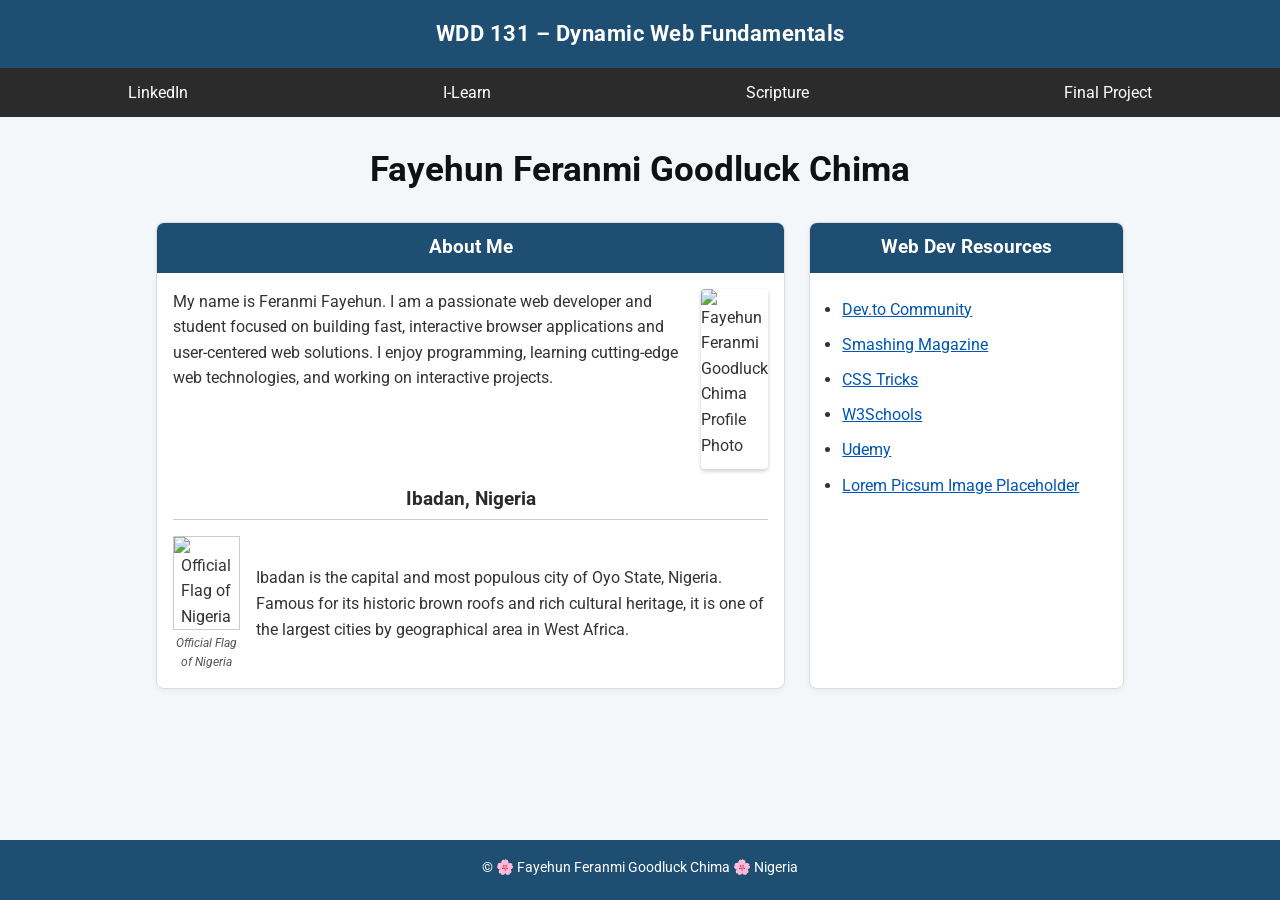
==== index.html @ e15c93b4 "Update on  wdd 131 assignment bio" ====
<!DOCTYPE html>
<html lang="en">
<head>
    <meta charset="UTF-8">
    <meta name="viewport" content="width=device-width, initial-scale=1.0">
    <title>WDD 131 – Dynamic Web Fundamentals – Fayehun Feranmi Goodluck Chima</title>
    <meta name="description" content="WDD 131 – Dynamic Web Fundamentals course landing page for Fayehun Feranmi Goodluck Chima featuring web development resources, student bio, and location overview.">
    <meta name="author" content="Fayehun Feranmi Goodluck Chima">
    
    <!-- Google Fonts -->
    <link rel="preconnect" href="https://fonts.googleapis.com">
    <link rel="preconnect" href="https://fonts.gstatic.com" crossorigin>
    <link href="https://fonts.googleapis.com/css2?family=Roboto:wght@300;400;700&display=swap" rel="stylesheet">
    
    <!-- Stylesheet -->
    <link rel="stylesheet" href="styles/base.css">
    
    <!-- JavaScript -->
    <script src="scripts/getdates.js" defer></script>
</head>
<body>

    <header>
        <span id="course-title">WDD 131 – Dynamic Web Fundamentals</span>
        <nav>
            <a href="https://www.linkedin.com" target="_blank" rel="noopener">LinkedIn</a>
            <a href="https://byupw.instructure.com/" target="_blank" rel="noopener">I-Learn</a>
            <a href="https://www.churchofjesuschrist.org/study/scriptures/bofm/1-ne/3?lang=eng&id=p7#p7" target="_blank" rel="noopener">Scripture</a>
            <a href="#">Final Project</a>
        </nav>
    </header>

    <main>
        <h1>Fayehun Feranmi Goodluck Chima</h1>

        <div class="grid-container">
            <!-- About Me Card -->
            <section class="card">
                <h2>About Me</h2>
                <div class="bio-content">
                    <p>
                        My name is Feranmi Fayehun. I am a passionate web developer and student focused on building fast, interactive browser applications and user-centered web solutions. I enjoy programming, learning cutting-edge web technologies, and working on interactive projects.
                    </p>
                    <img src="images/profile.webp" alt="Fayehun Feranmi Goodluck Chima Profile Photo" width="150" height="180" loading="lazy">
                </div>

                <div class="location-section">
                    <h3>Ibadan, Nigeria</h3>
                    <hr>
                    <div class="location-content">
                        <figure>
                            <img src="images/flag.webp" alt="Official Flag of Nigeria" width="130" height="70" loading="lazy">
                            <figcaption>Official Flag of Nigeria</figcaption>
                        </figure>
                        <p>
                            Ibadan is the capital and most populous city of Oyo State, Nigeria. Famous for its historic brown roofs and rich cultural heritage, it is one of the largest cities by geographical area in West Africa.
                        </p>
                    </div>
                </div>
            </section>

            <!-- Web Dev Resources Card -->
            <section class="card">
                <h2>Web Dev Resources</h2>
                <ul>
                    <li><a href="https://dev.to" target="_blank" rel="noopener">Dev.to Community</a></li>
                    <li><a href="https://www.smashingmagazine.com" target="_blank" rel="noopener">Smashing Magazine</a></li>
                    <li><a href="https://css-tricks.com" target="_blank" rel="noopener">CSS Tricks</a></li>
                    <li><a href="https://www.w3schools.com" target="_blank" rel="noopener">W3Schools</a></li>
                    <li><a href="https://www.udemy.com" target="_blank" rel="noopener">Udemy</a></li>
                    <li><a href="https://picsum.photos" target="_blank" rel="noopener">Lorem Picsum Image Placeholder</a></li>
                </ul>
            </section>
        </div>
    </main>

    <footer>
        <p>
            &copy;<span id="currentyear"></span> 🌸 Fayehun Feranmi Goodluck Chima 🌸 Nigeria
        </p>
        <p id="lastModified"></p>
    </footer>

</body>
</html>
---- styles/base.css ----
/* Color Palette & Global Reset */
:root {
    --primary-color: #1e4f73;
    --secondary-color: #2b2b2b;
    --accent-color: #ffeb3b;
    --bg-color: #f4f7f9;
    --card-bg: #ffffff;
    --text-color: #333333;
    --border-radius: 8px;
    --font-family: 'Roboto', sans-serif;
}

* {
    box-sizing: border-box;
    margin: 0;
    padding: 0;
}

body {
    font-family: var(--font-family);
    background-color: var(--bg-color);
    color: var(--text-color);
    line-height: 1.6;
    display: flex;
    flex-direction: column;
    min-height: 100vh;
}

/* Header & Navigation Styling */
header {
    background-color: var(--primary-color);
    color: #ffffff;
    text-align: center;
}

#course-title {
    display: block;
    font-size: 1.4rem;
    font-weight: 700;
    padding: 1rem 0;
    letter-spacing: 0.5px;
}

nav {
    display: flex;
    justify-content: space-around;
    background-color: var(--secondary-color);
}

nav a {
    color: #ffffff;
    text-decoration: none;
    padding: 0.75rem 1rem;
    flex-grow: 1;
    text-align: center;
    font-weight: 400;
    transition: background-color 0.3s ease, color 0.3s ease;
}

nav a:hover {
    background-color: #444444;
    color: var(--accent-color);
}

/* Main Layout & Cards */
main {
    max-width: 1000px;
    margin: 1.5rem auto;
    padding: 0 1rem;
    flex: 1;
}

h1 {
    text-align: center;
    font-size: 2.2rem;
    margin-bottom: 1.5rem;
    color: #111111;
}

.grid-container {
    display: grid;
    grid-template-columns: 2fr 1fr;
    gap: 1.5rem;
}

.card {
    background-color: var(--card-bg);
    border: 1px solid #dcdcdc;
    border-radius: var(--border-radius);
    overflow: hidden;
    box-shadow: 0 2px 5px rgba(0,0,0,0.05);
}

.card h2 {
    background-color: var(--primary-color);
    color: #ffffff;
    text-align: center;
    padding: 0.6rem;
    font-size: 1.2rem;
}

/* About Me Card Internal Layout */
.bio-content {
    display: flex;
    padding: 1rem;
    gap: 1rem;
    align-items: flex-start;
}

.bio-content img {
    border-radius: 4px;
    object-fit: cover;
    box-shadow: 0 2px 4px rgba(0,0,0,0.2);
}

.location-section {
    padding: 0 1rem 1rem 1rem;
}

.location-section h3 {
    text-align: center;
    margin-bottom: 0.25rem;
    color: var(--secondary-color);
}

.location-section hr {
    border: 0;
    height: 1px;
    background: #cccccc;
    margin-bottom: 1rem;
}

.location-content {
    display: flex;
    gap: 1rem;
    align-items: center;
}

figure {
    text-align: center;
}

figure img {
    border: 1px solid #ccc;
}

figcaption {
    font-size: 0.75rem;
    font-style: italic;
    color: #555555;
    margin-top: 0.2rem;
}

/* Web Dev Resources List */
.card ul {
    list-style-type: disc;
    padding: 1.5rem 2rem;
}

.card li {
    margin-bottom: 0.6rem;
}

.card a {
    color: #0056b3;
    text-decoration: underline;
}

.card a:hover {
    color: #002552;
}

/* Footer Styling */
footer {
    background-color: var(--primary-color);
    color: #ffffff;
    text-align: center;
    padding: 1rem 0;
    margin-top: 2rem;
    font-size: 0.9rem;
}

#lastModified {
    color: var(--accent-color);
    margin-top: 0.3rem;
    font-size: 0.85rem;
}

/* Responsive adjustments for mobile viewports */
@media (max-width: 768px) {
    .grid-container {
        grid-template-columns: 1fr;
    }

    nav {
        flex-direction: column;
    }

    .bio-content, .location-content {
        flex-direction: column;
        align-items: center;
        text-align: center;
    }
}
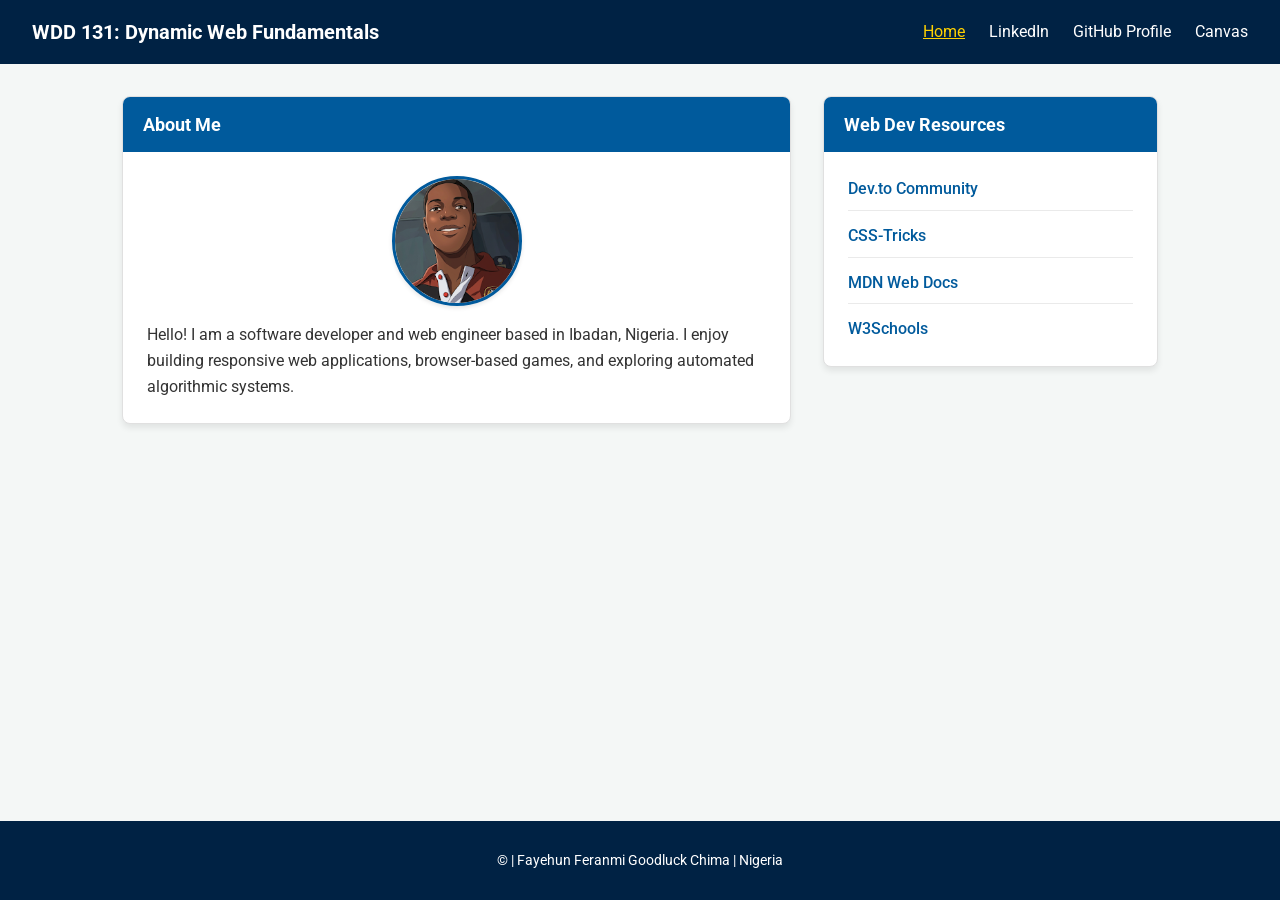
==== commit 2aaab5f0: "change in images and js" ====
--- a/index.html
+++ b/index.html
@@ -3,8 +3,8 @@
 <head>
     <meta charset="UTF-8">
     <meta name="viewport" content="width=device-width, initial-scale=1.0">
-    <title>WDD 131 – Dynamic Web Fundamentals – Fayehun Feranmi Goodluck Chima</title>
-    <meta name="description" content="WDD 131 – Dynamic Web Fundamentals course landing page for Fayehun Feranmi Goodluck Chima featuring web development resources, student bio, and location overview.">
+    <title>WDD 131 - Dynamic Web Fundamentals - Fayehun Feranmi Goodluck Chima</title>
+    <meta name="description" content="WDD 131 Dynamic Web Fundamentals course home page featuring web development projects, personal profile, and resources overview.">
     <meta name="author" content="Fayehun Feranmi Goodluck Chima">
     
     <!-- Google Fonts -->
@@ -12,74 +12,48 @@
     <link rel="preconnect" href="https://fonts.gstatic.com" crossorigin>
     <link href="https://fonts.googleapis.com/css2?family=Roboto:wght@300;400;700&display=swap" rel="stylesheet">
     
-    <!-- Stylesheet -->
+    <!-- Custom CSS -->
     <link rel="stylesheet" href="styles/base.css">
     
     <!-- JavaScript -->
     <script src="scripts/getdates.js" defer></script>
 </head>
 <body>
-
     <header>
-        <span id="course-title">WDD 131 – Dynamic Web Fundamentals</span>
+        <span id="course-title">WDD 131: Dynamic Web Fundamentals</span>
         <nav>
-            <a href="https://www.linkedin.com" target="_blank" rel="noopener">LinkedIn</a>
-            <a href="https://byupw.instructure.com/" target="_blank" rel="noopener">I-Learn</a>
-            <a href="https://www.churchofjesuschrist.org/study/scriptures/bofm/1-ne/3?lang=eng&id=p7#p7" target="_blank" rel="noopener">Scripture</a>
-            <a href="#">Final Project</a>
+            <a href="#" class="active">Home</a>
+            <a href="https://www.linkedin.com" target="_blank">LinkedIn</a>
+            <a href="https://github.com/fayconnector-svg" target="_blank">GitHub Profile</a>
+            <a href="https://byupw.instructure.com/" target="_blank">Canvas</a>
         </nav>
     </header>
 
-    <main>
-        <h1>Fayehun Feranmi Goodluck Chima</h1>
+    <main class="grid-container">
+        <section class="card">
+            <h2>About Me</h2>
+            <div class="card-content">
+                <img src="images/profile.jpg" alt="Profile picture of Fayehun Feranmi" class="profile-img">
+                <p>Hello! I am a software developer and web engineer based in Ibadan, Nigeria. I enjoy building responsive web applications, browser-based games, and exploring automated algorithmic systems.</p>
+            </div>
+        </section>
 
-        <div class="grid-container">
-            <!-- About Me Card -->
-            <section class="card">
-                <h2>About Me</h2>
-                <div class="bio-content">
-                    <p>
-                        My name is Feranmi Fayehun. I am a passionate web developer and student focused on building fast, interactive browser applications and user-centered web solutions. I enjoy programming, learning cutting-edge web technologies, and working on interactive projects.
-                    </p>
-                    <img src="images/profile.webp" alt="Fayehun Feranmi Goodluck Chima Profile Photo" width="150" height="180" loading="lazy">
-                </div>
-
-                <div class="location-section">
-                    <h3>Ibadan, Nigeria</h3>
-                    <hr>
-                    <div class="location-content">
-                        <figure>
-                            <img src="images/flag.webp" alt="Official Flag of Nigeria" width="130" height="70" loading="lazy">
-                            <figcaption>Official Flag of Nigeria</figcaption>
-                        </figure>
-                        <p>
-                            Ibadan is the capital and most populous city of Oyo State, Nigeria. Famous for its historic brown roofs and rich cultural heritage, it is one of the largest cities by geographical area in West Africa.
-                        </p>
-                    </div>
-                </div>
-            </section>
-
-            <!-- Web Dev Resources Card -->
-            <section class="card">
-                <h2>Web Dev Resources</h2>
-                <ul>
-                    <li><a href="https://dev.to" target="_blank" rel="noopener">Dev.to Community</a></li>
-                    <li><a href="https://www.smashingmagazine.com" target="_blank" rel="noopener">Smashing Magazine</a></li>
-                    <li><a href="https://css-tricks.com" target="_blank" rel="noopener">CSS Tricks</a></li>
-                    <li><a href="https://www.w3schools.com" target="_blank" rel="noopener">W3Schools</a></li>
-                    <li><a href="https://www.udemy.com" target="_blank" rel="noopener">Udemy</a></li>
-                    <li><a href="https://picsum.photos" target="_blank" rel="noopener">Lorem Picsum Image Placeholder</a></li>
+        <section class="card">
+            <h2>Web Dev Resources</h2>
+            <div class="card-content">
+                <ul class="resource-list">
+                    <li><a href="https://dev.to" target="_blank">Dev.to Community</a></li>
+                    <li><a href="https://css-tricks.com" target="_blank">CSS-Tricks</a></li>
+                    <li><a href="https://developer.mozilla.org" target="_blank">MDN Web Docs</a></li>
+                    <li><a href="https://www.w3schools.com" target="_blank">W3Schools</a></li>
                 </ul>
-            </section>
-        </div>
+            </div>
+        </section>
     </main>
 
     <footer>
-        <p>
-            &copy;<span id="currentyear"></span> 🌸 Fayehun Feranmi Goodluck Chima 🌸 Nigeria
-        </p>
+        <p>&copy; <span id="currentyear"></span> | Fayehun Feranmi Goodluck Chima | Nigeria</p>
         <p id="lastModified"></p>
     </footer>
-
 </body>
 </html>
--- a/styles/base.css
+++ b/styles/base.css
@@ -1,13 +1,11 @@
-/* Color Palette & Global Reset */
 :root {
-    --primary-color: #1e4f73;
-    --secondary-color: #2b2b2b;
-    --accent-color: #ffeb3b;
-    --bg-color: #f4f7f9;
-    --card-bg: #ffffff;
+    --primary-color: #002244;
+    --secondary-color: #005A9C;
+    --accent-color: #FFD100;
+    --bg-color: #F4F7F6;
     --text-color: #333333;
+    --card-bg: #FFFFFF;
     --border-radius: 8px;
-    --font-family: 'Roboto', sans-serif;
 }
 
 * {
@@ -17,7 +15,7 @@
 }
 
 body {
-    font-family: var(--font-family);
+    font-family: 'Roboto', sans-serif, Arial, sans-serif;
     background-color: var(--bg-color);
     color: var(--text-color);
     line-height: 1.6;
@@ -26,179 +24,134 @@
     min-height: 100vh;
 }
 
-/* Header & Navigation Styling */
 header {
     background-color: var(--primary-color);
-    color: #ffffff;
-    text-align: center;
+    color: #FFFFFF;
+    padding: 1rem 2rem;
+    display: flex;
+    justify-content: space-between;
+    align-items: center;
+    flex-wrap: wrap;
+    gap: 1rem;
 }
 
 #course-title {
-    display: block;
-    font-size: 1.4rem;
+    font-size: 1.25rem;
     font-weight: 700;
-    padding: 1rem 0;
-    letter-spacing: 0.5px;
 }
 
 nav {
     display: flex;
-    justify-content: space-around;
-    background-color: var(--secondary-color);
+    gap: 1.5rem;
+    flex-wrap: wrap;
 }
 
 nav a {
-    color: #ffffff;
+    color: #FFFFFF;
     text-decoration: none;
-    padding: 0.75rem 1rem;
-    flex-grow: 1;
-    text-align: center;
     font-weight: 400;
-    transition: background-color 0.3s ease, color 0.3s ease;
+    transition: color 0.2s ease;
 }
 
-nav a:hover {
-    background-color: #444444;
+nav a:hover, nav a.active {
     color: var(--accent-color);
+    text-decoration: underline;
 }
 
-/* Main Layout & Cards */
-main {
-    max-width: 1000px;
-    margin: 1.5rem auto;
-    padding: 0 1rem;
+/* Layout Grid - Fixed for desktop width alignment & repetition */
+.grid-container {
+    display: grid;
+    grid-template-columns: 1fr;
+    gap: 2rem;
+    padding: 2rem;
+    max-width: 1100px;
+    margin: 0 auto;
+    width: 100%;
     flex: 1;
 }
 
-h1 {
-    text-align: center;
-    font-size: 2.2rem;
-    margin-bottom: 1.5rem;
-    color: #111111;
-}
-
-.grid-container {
-    display: grid;
-    grid-template-columns: 2fr 1fr;
-    gap: 1.5rem;
+@media (min-width: 768px) {
+    .grid-container {
+        grid-template-columns: 2fr 1fr;
+        align-items: start;
+    }
 }
 
 .card {
     background-color: var(--card-bg);
-    border: 1px solid #dcdcdc;
     border-radius: var(--border-radius);
+    box-shadow: 0 4px 6px rgba(0, 0, 0, 0.08);
     overflow: hidden;
-    box-shadow: 0 2px 5px rgba(0,0,0,0.05);
+    border: 1px solid #E0E0E0;
 }
 
 .card h2 {
-    background-color: var(--primary-color);
-    color: #ffffff;
-    text-align: center;
-    padding: 0.6rem;
-    font-size: 1.2rem;
+    background-color: var(--secondary-color);
+    color: #FFFFFF;
+    padding: 0.85rem 1.25rem;
+    font-size: 1.1rem;
+    font-weight: 700;
 }
 
-/* About Me Card Internal Layout */
-.bio-content {
+.card-content {
+    padding: 1.5rem;
     display: flex;
-    padding: 1rem;
+    flex-direction: column;
     gap: 1rem;
-    align-items: flex-start;
 }
 
-.bio-content img {
-    border-radius: 4px;
+/* Image Rendering Fixes */
+.profile-img {
+    width: 130px;
+    height: 130px;
+    border-radius: 50%;
     object-fit: cover;
-    box-shadow: 0 2px 4px rgba(0,0,0,0.2);
+    border: 3px solid var(--secondary-color);
+    align-self: center;
+    box-shadow: 0 2px 4px rgba(0,0,0,0.1);
 }
 
-.location-section {
-    padding: 0 1rem 1rem 1rem;
+.resource-list {
+    list-style-type: none;
+    display: flex;
+    flex-direction: column;
+    gap: 0.75rem;
 }
 
-.location-section h3 {
-    text-align: center;
-    margin-bottom: 0.25rem;
-    color: var(--secondary-color);
+.resource-list li {
+    padding-bottom: 0.5rem;
+    border-bottom: 1px solid #EAEAEA;
 }
 
-.location-section hr {
-    border: 0;
-    height: 1px;
-    background: #cccccc;
-    margin-bottom: 1rem;
+.resource-list li:last-child {
+    border-bottom: none;
+    padding-bottom: 0;
 }
 
-.location-content {
-    display: flex;
-    gap: 1rem;
-    align-items: center;
+.resource-list a {
+    color: var(--secondary-color);
+    text-decoration: none;
+    font-weight: 500;
 }
 
-figure {
-    text-align: center;
+.resource-list a:hover {
+    text-decoration: underline;
+    color: var(--primary-color);
 }
 
-figure img {
-    border: 1px solid #ccc;
+footer {
+    background-color: var(--primary-color);
+    color: #FFFFFF;
+    text-align: center;
+    padding: 1.5rem;
+    font-size: 0.9rem;
+    margin-top: auto;
 }
 
-figcaption {
-    font-size: 0.75rem;
-    font-style: italic;
-    color: #555555;
-    margin-top: 0.2rem;
-}
-
-/* Web Dev Resources List */
-.card ul {
-    list-style-type: disc;
-    padding: 1.5rem 2rem;
-}
-
-.card li {
-    margin-bottom: 0.6rem;
-}
-
-.card a {
-    color: #0056b3;
-    text-decoration: underline;
-}
-
-.card a:hover {
-    color: #002552;
-}
-
-/* Footer Styling */
-footer {
-    background-color: var(--primary-color);
-    color: #ffffff;
-    text-align: center;
-    padding: 1rem 0;
-    margin-top: 2rem;
-    font-size: 0.9rem;
+footer p {
+    margin: 0.25rem 0;
 }
 
 #lastModified {
     color: var(--accent-color);
-    margin-top: 0.3rem;
-    font-size: 0.85rem;
-}
-
-/* Responsive adjustments for mobile viewports */
-@media (max-width: 768px) {
-    .grid-container {
-        grid-template-columns: 1fr;
-    }
-
-    nav {
-        flex-direction: column;
-    }
-
-    .bio-content, .location-content {
-        flex-direction: column;
-        align-items: center;
-        text-align: center;
-    }
 }
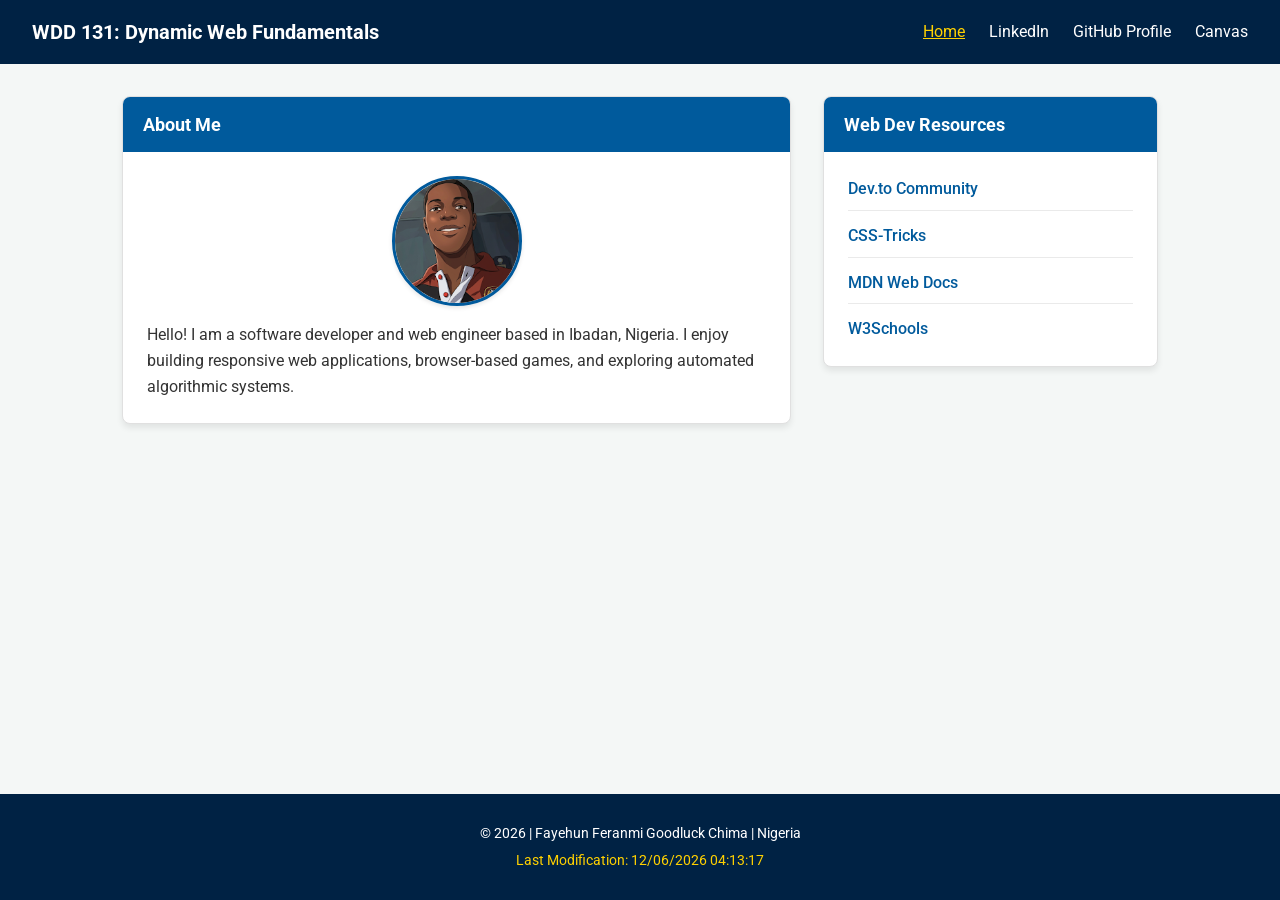
==== commit e331c5a5: "js script resolution" ====
--- a/index.html
+++ b/index.html
@@ -8,6 +8,7 @@
     <meta name="author" content="Fayehun Feranmi Goodluck Chima">
     
     <!-- Google Fonts -->
+     
     <link rel="preconnect" href="https://fonts.googleapis.com">
     <link rel="preconnect" href="https://fonts.gstatic.com" crossorigin>
     <link href="https://fonts.googleapis.com/css2?family=Roboto:wght@300;400;700&display=swap" rel="stylesheet">
